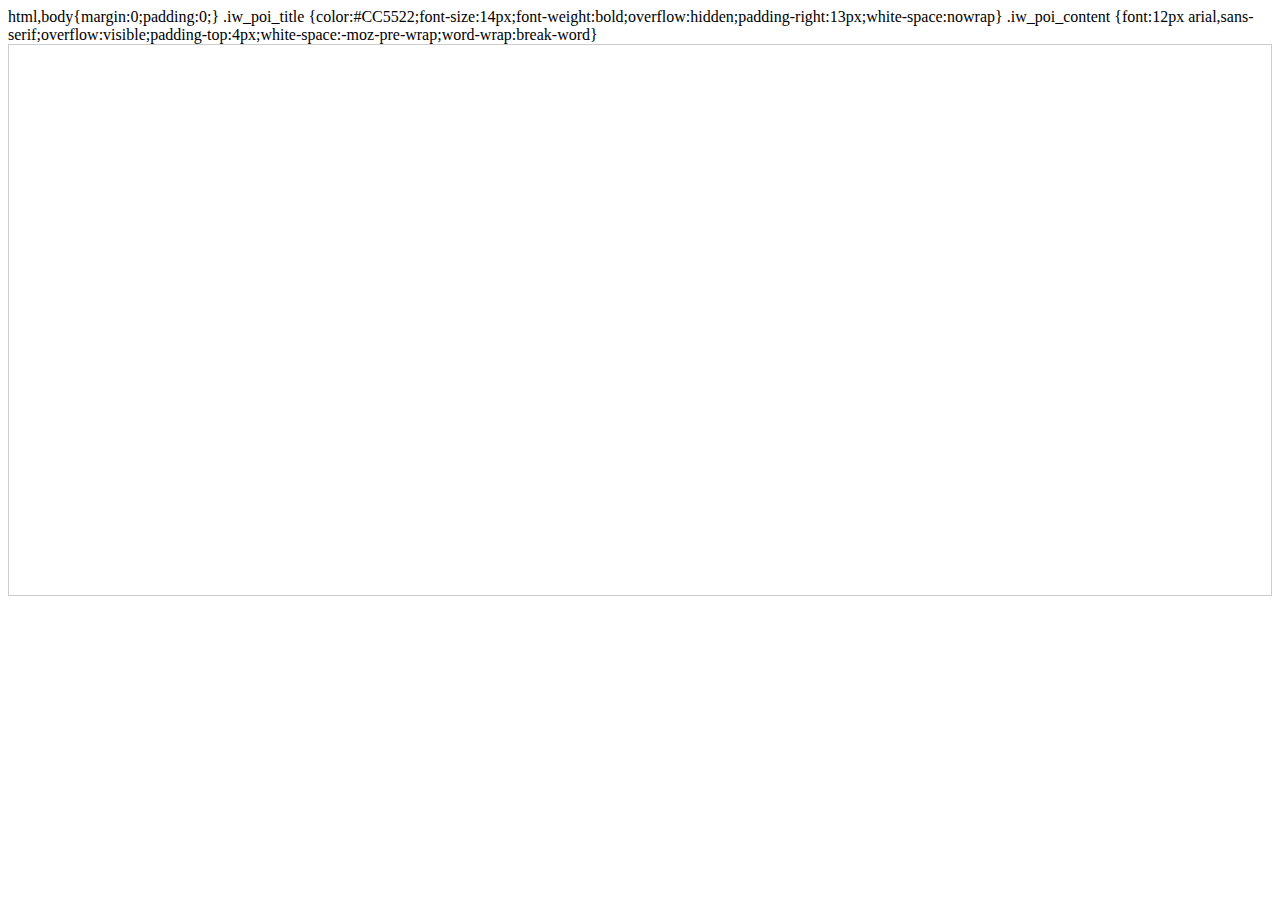
==== map.html @ 64ad8228 "muxi" ====
<!DOCTYPE html PUBLIC "-//W3C//DTD XHTML 1.0 Transitional//EN" "http://www.w3.org/TR/xhtml1/DTD/xhtml1-transitional.dtd">
<html xmlns="http://www.w3.org/1999/xhtml">
<head>
<meta http-equiv="Content-Type" content="text/html; charset=gb2312" />
<meta name="keywords" content="百度地图,百度地图API，百度地图自定义工具，百度地图所见即所得工�? />
<meta name="description" content="百度地图API自定义地图，帮助用户在可视化操作下生成百度地�? />
<title>百度地图API自定义地�?/title>
<!--引用百度地图API-->
<style type="text/css">
    html,body{margin:0;padding:0;}
    .iw_poi_title {color:#CC5522;font-size:14px;font-weight:bold;overflow:hidden;padding-right:13px;white-space:nowrap}
    .iw_poi_content {font:12px arial,sans-serif;overflow:visible;padding-top:4px;white-space:-moz-pre-wrap;word-wrap:break-word}
</style>
<script type="text/javascript" src="https://api.map.baidu.com/api?key=&v=1.1&services=true"></script>
</head>

<body>
  <!--百度地图容器-->
  <div style="height:550px;border:#ccc solid 1px;" id="dituContent"></div>
</body>
<script type="text/javascript">
    //创建和初始化地图函数�?
    function initMap(){
        createMap();//创建地图
        setMapEvent();//设置地图事件
        addMapControl();//向地图添加控�?
        addMarker();//向地图中添加marker
    }
    
    //创建地图函数�?
    function createMap(){
        var map = new BMap.Map("dituContent");//在百度地图容器中创建一个地�?
        var point = new BMap.Point(114.341852,30.544027);//定义一个中心点坐标
        map.centerAndZoom(point,18);//设定地图的中心点和坐标并将地图显示在地图容器�?
        window.map = map;//将map变量存储在全局
    }
    
    //地图事件设置函数�?
    function setMapEvent(){
        map.enableDragging();//启用地图拖拽事件，默认启�?可不�?
        map.enableScrollWheelZoom();//启用地图滚轮放大缩小
        map.enableDoubleClickZoom();//启用鼠标双击放大，默认启�?可不�?
        map.enableKeyboard();//启用键盘上下左右键移动地�?
    }
    
    //地图控件添加函数�?
    function addMapControl(){
        //向地图中添加缩放控件
	var ctrl_nav = new BMap.NavigationControl({anchor:BMAP_ANCHOR_TOP_LEFT,type:BMAP_NAVIGATION_CONTROL_LARGE});
	map.addControl(ctrl_nav);
                }
    
    //标注点数�?
    var markerArr = [{title:"我的标记",content:"我的备注",point:"114.340033|30.543459",isOpen:0,icon:{w:23,h:25,l:46,t:21,x:9,lb:12}}
		 ];
    //创建marker
    function addMarker(){
        for(var i=0;i<markerArr.length;i++){
            var json = markerArr[i];
            var p0 = json.point.split("|")[0];
            var p1 = json.point.split("|")[1];
            var point = new BMap.Point(p0,p1);
			var iconImg = createIcon(json.icon);
            var marker = new BMap.Marker(point,{icon:iconImg});
			var iw = createInfoWindow(i);
			var label = new BMap.Label(json.title,{"offset":new BMap.Size(json.icon.lb-json.icon.x+10,-20)});
			marker.setLabel(label);
            map.addOverlay(marker);
            label.setStyle({
                        borderColor:"#808080",
                        color:"#333",
                        cursor:"pointer"
            });
			
			(function(){
				var index = i;
				var _iw = createInfoWindow(i);
				var _marker = marker;
				_marker.addEventListener("click",function(){
				    this.openInfoWindow(_iw);
			    });
			    _iw.addEventListener("open",function(){
				    _marker.getLabel().hide();
			    })
			    _iw.addEventListener("close",function(){
				    _marker.getLabel().show();
			    })
				label.addEventListener("click",function(){
				    _marker.openInfoWindow(_iw);
			    })
				if(!!json.isOpen){
					label.hide();
					_marker.openInfoWindow(_iw);
				}
			})()
        }
    }
    //创建InfoWindow
    function createInfoWindow(i){
        var json = markerArr[i];
        var iw = new BMap.InfoWindow("<b class='iw_poi_title' title='" + json.title + "'>" + json.title + "</b><div class='iw_poi_content'>"+json.content+"</div>");
        return iw;
    }
    //创建一个Icon
    function createIcon(json){
        var icon = new BMap.Icon("http://app.baidu.com/map/images/us_mk_icon.png", new BMap.Size(json.w,json.h),{imageOffset: new BMap.Size(-json.l,-json.t),infoWindowOffset:new BMap.Size(json.lb+5,1),offset:new BMap.Size(json.x,json.h)})
        return icon;
    }
    
    initMap();//创建和初始化地图
</script>
</html>
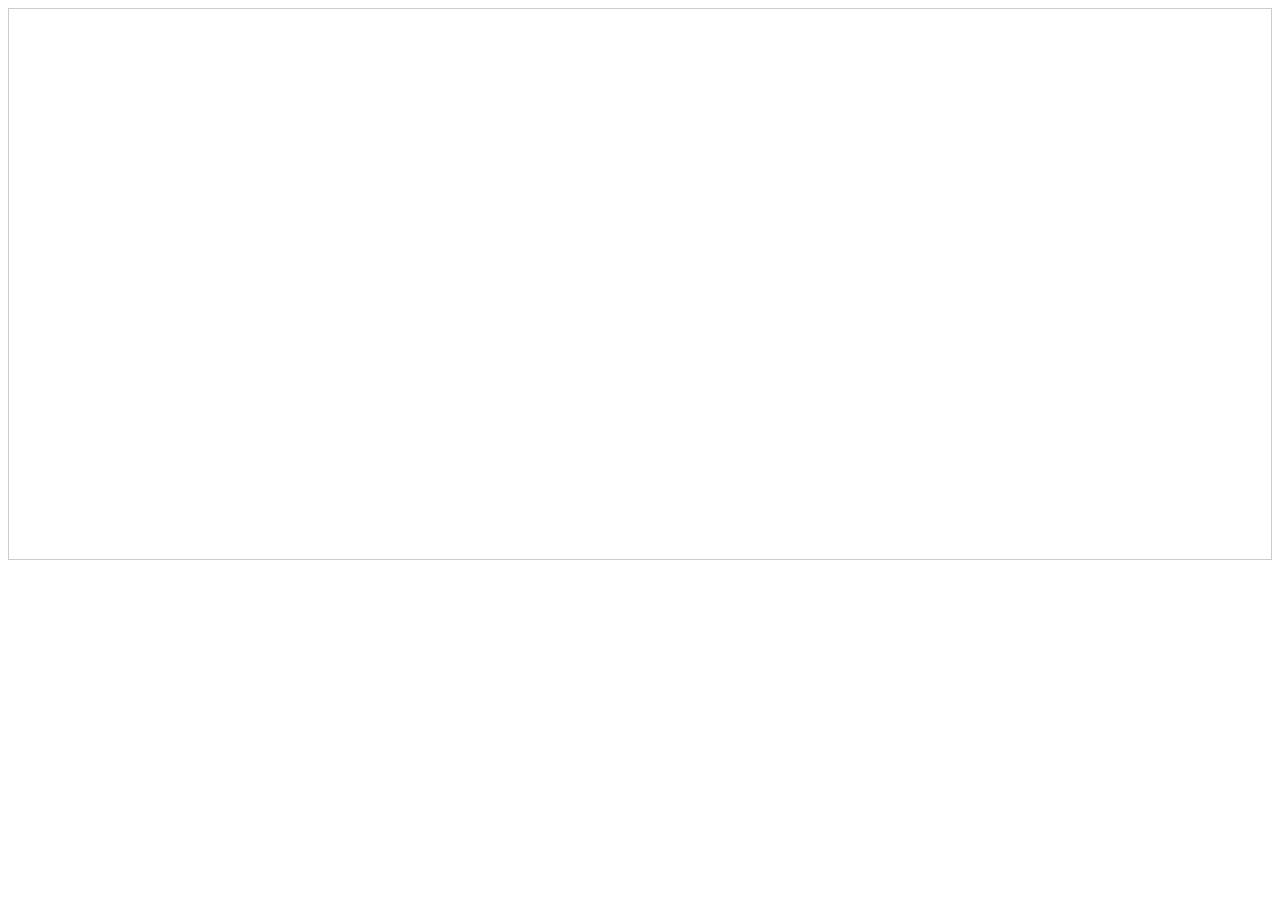
==== commit 3c38818f: "muxi" ====
--- a/map.html
+++ b/map.html
@@ -7,9 +7,7 @@
 <title>百度地图API自定义地�?/title>
 <!--引用百度地图API-->
 <style type="text/css">
-    html,body{margin:0;padding:0;}
-    .iw_poi_title {color:#CC5522;font-size:14px;font-weight:bold;overflow:hidden;padding-right:13px;white-space:nowrap}
-    .iw_poi_content {font:12px arial,sans-serif;overflow:visible;padding-top:4px;white-space:-moz-pre-wrap;word-wrap:break-word}
+   
 </style>
 <script type="text/javascript" src="https://api.map.baidu.com/api?key=&v=1.1&services=true"></script>
 </head>
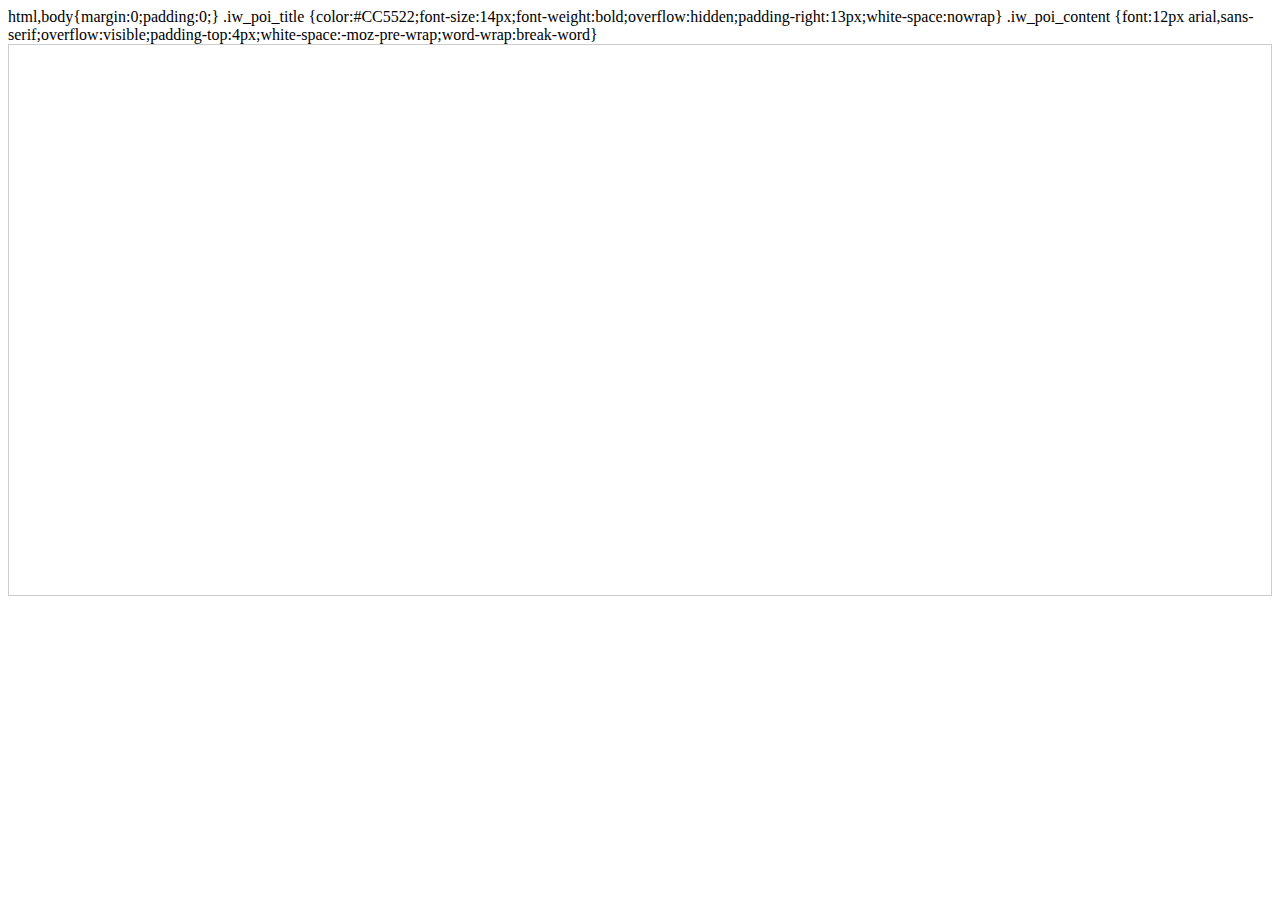
==== commit 9577481a: "muxi" ====
--- a/map.html
+++ b/map.html
@@ -7,7 +7,9 @@
 <title>百度地图API自定义地�?/title>
 <!--引用百度地图API-->
 <style type="text/css">
-   
+    html,body{margin:0;padding:0;}
+    .iw_poi_title {color:#CC5522;font-size:14px;font-weight:bold;overflow:hidden;padding-right:13px;white-space:nowrap}
+    .iw_poi_content {font:12px arial,sans-serif;overflow:visible;padding-top:4px;white-space:-moz-pre-wrap;word-wrap:break-word}
 </style>
 <script type="text/javascript" src="https://api.map.baidu.com/api?key=&v=1.1&services=true"></script>
 </head>
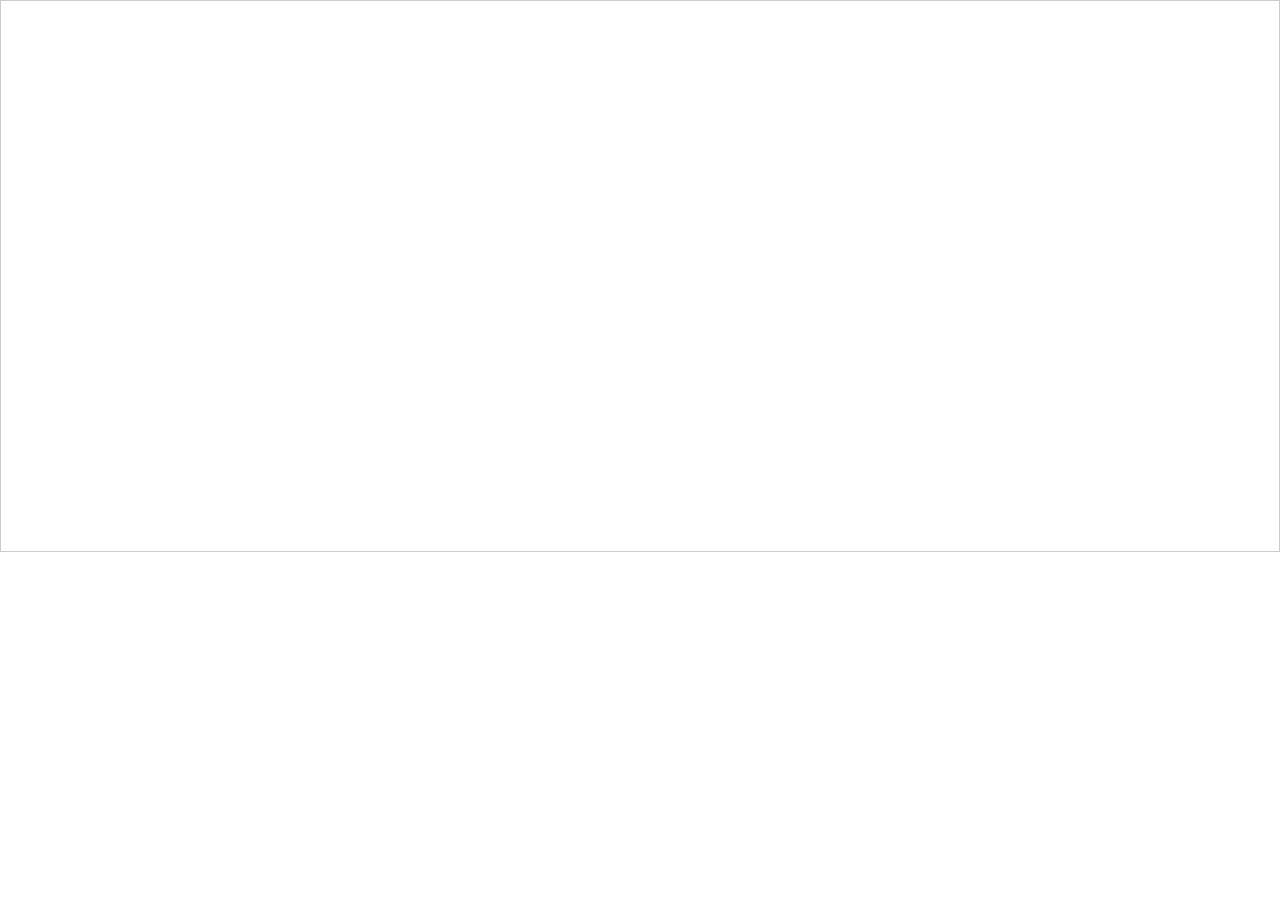
==== commit 3f1a421c: "muxi" ====
--- a/map.html
+++ b/map.html
@@ -2,9 +2,9 @@
 <html xmlns="http://www.w3.org/1999/xhtml">
 <head>
 <meta http-equiv="Content-Type" content="text/html; charset=gb2312" />
-<meta name="keywords" content="百度地图,百度地图API，百度地图自定义工具，百度地图所见即所得工�? />
-<meta name="description" content="百度地图API自定义地图，帮助用户在可视化操作下生成百度地�? />
-<title>百度地图API自定义地�?/title>
+<meta name="keywords" content="百度地图,百度地图API，百度地图自定义工具，百度地图所见即所得工具" />
+<meta name="description" content="百度地图API自定义地图，帮助用户在可视化操作下生成百度地图" />
+<title>百度地图API自定义地图</title>
 <!--引用百度地图API-->
 <style type="text/css">
     html,body{margin:0;padding:0;}
@@ -19,93 +19,36 @@
   <div style="height:550px;border:#ccc solid 1px;" id="dituContent"></div>
 </body>
 <script type="text/javascript">
-    //创建和初始化地图函数�?
+    //创建和初始化地图函数：
     function initMap(){
         createMap();//创建地图
         setMapEvent();//设置地图事件
-        addMapControl();//向地图添加控�?
-        addMarker();//向地图中添加marker
+        addMapControl();//向地图添加控件
     }
     
-    //创建地图函数�?
+    //创建地图函数：
     function createMap(){
-        var map = new BMap.Map("dituContent");//在百度地图容器中创建一个地�?
-        var point = new BMap.Point(114.341852,30.544027);//定义一个中心点坐标
-        map.centerAndZoom(point,18);//设定地图的中心点和坐标并将地图显示在地图容器�?
+        var map = new BMap.Map("dituContent");//在百度地图容器中创建一个地图
+        var point = new BMap.Point(114.341259,30.542713);//定义一个中心点坐标
+        map.centerAndZoom(point,18);//设定地图的中心点和坐标并将地图显示在地图容器中
         window.map = map;//将map变量存储在全局
     }
     
-    //地图事件设置函数�?
+    //地图事件设置函数：
     function setMapEvent(){
-        map.enableDragging();//启用地图拖拽事件，默认启�?可不�?
+        map.enableDragging();//启用地图拖拽事件，默认启用(可不写)
         map.enableScrollWheelZoom();//启用地图滚轮放大缩小
-        map.enableDoubleClickZoom();//启用鼠标双击放大，默认启�?可不�?
-        map.enableKeyboard();//启用键盘上下左右键移动地�?
+        map.enableDoubleClickZoom();//启用鼠标双击放大，默认启用(可不写)
+        map.enableKeyboard();//启用键盘上下左右键移动地图
     }
     
-    //地图控件添加函数�?
+    //地图控件添加函数：
     function addMapControl(){
         //向地图中添加缩放控件
 	var ctrl_nav = new BMap.NavigationControl({anchor:BMAP_ANCHOR_TOP_LEFT,type:BMAP_NAVIGATION_CONTROL_LARGE});
 	map.addControl(ctrl_nav);
                 }
     
-    //标注点数�?
-    var markerArr = [{title:"我的标记",content:"我的备注",point:"114.340033|30.543459",isOpen:0,icon:{w:23,h:25,l:46,t:21,x:9,lb:12}}
-		 ];
-    //创建marker
-    function addMarker(){
-        for(var i=0;i<markerArr.length;i++){
-            var json = markerArr[i];
-            var p0 = json.point.split("|")[0];
-            var p1 = json.point.split("|")[1];
-            var point = new BMap.Point(p0,p1);
-			var iconImg = createIcon(json.icon);
-            var marker = new BMap.Marker(point,{icon:iconImg});
-			var iw = createInfoWindow(i);
-			var label = new BMap.Label(json.title,{"offset":new BMap.Size(json.icon.lb-json.icon.x+10,-20)});
-			marker.setLabel(label);
-            map.addOverlay(marker);
-            label.setStyle({
-                        borderColor:"#808080",
-                        color:"#333",
-                        cursor:"pointer"
-            });
-			
-			(function(){
-				var index = i;
-				var _iw = createInfoWindow(i);
-				var _marker = marker;
-				_marker.addEventListener("click",function(){
-				    this.openInfoWindow(_iw);
-			    });
-			    _iw.addEventListener("open",function(){
-				    _marker.getLabel().hide();
-			    })
-			    _iw.addEventListener("close",function(){
-				    _marker.getLabel().show();
-			    })
-				label.addEventListener("click",function(){
-				    _marker.openInfoWindow(_iw);
-			    })
-				if(!!json.isOpen){
-					label.hide();
-					_marker.openInfoWindow(_iw);
-				}
-			})()
-        }
-    }
-    //创建InfoWindow
-    function createInfoWindow(i){
-        var json = markerArr[i];
-        var iw = new BMap.InfoWindow("<b class='iw_poi_title' title='" + json.title + "'>" + json.title + "</b><div class='iw_poi_content'>"+json.content+"</div>");
-        return iw;
-    }
-    //创建一个Icon
-    function createIcon(json){
-        var icon = new BMap.Icon("http://app.baidu.com/map/images/us_mk_icon.png", new BMap.Size(json.w,json.h),{imageOffset: new BMap.Size(-json.l,-json.t),infoWindowOffset:new BMap.Size(json.lb+5,1),offset:new BMap.Size(json.x,json.h)})
-        return icon;
-    }
     
     initMap();//创建和初始化地图
 </script>
